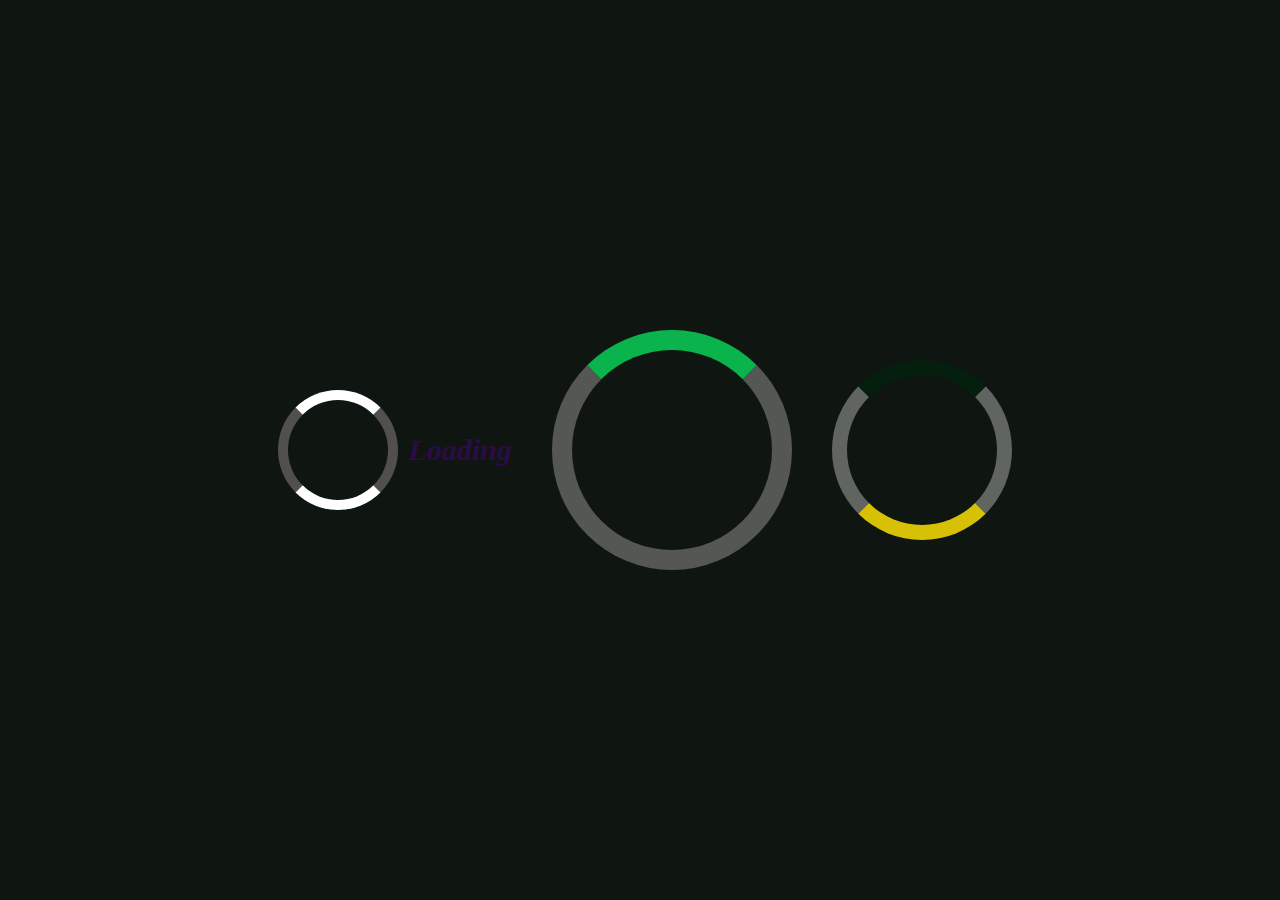
==== Class Assignment/assignment.html @ e60109bf "feat: new feature added to the assignment" ====
<!DOCTYPE html>
<html lang="en">
<head>
    <meta charset="UTF-8">
    <meta name="viewport" content="width=device-width, initial-scale=1.0">
    <title>Loading Spinner</title>
        <link rel="stylesheet" href="./assignment.css">
        <link rel="shortcut icon" href="./favicon.ico" type="image/x-icon">
        <link href="https://fonts.googleapis.com/css2?family=Playwrite+CU:wght@100..400&display=swap" rel="stylesheet">

</head>
<body>
    
    <div class="spinner"></div>

    <p>Loading</p>
    
    <div class="Loading"></div>

    <div class="Spinning"></div>
    
</body>
</html>
---- Class Assignment/assignment.css ----
*{
  padding: 0%;
  margin: 0;
}

body{
  background-color:#0f1612; 
  background-size: cover;
  background-position: center;
}

.back-video{
  position: absolute;
  right: 0;
  bottom: 0;
  z-index: -1;
}

@media (min-aspect-ratio:16/9){
  .back-video{
    width: 100%;
    height: auto;
  }
}

@media (max-aspect-ratio:16/9){
  .back-video{
    width: auto;
    height: 100%;
  }
}

nav{
  position: fixed;
  top: 0;
  left: 0;
  background: linear-gradient(rgb(32, 178, 197), rgb(217, 241, 217), blue);
  height: 100px;
  width: 100%;
}


ul{
display: flex;
line-height: 100px;
list-style: none;
margin-left: 20px;
font-size: 18px;
justify-content: space-evenly;
text-transform: capitalize;
color: blue;
font-weight: bolder;
}

a{
  text-decoration: overline;
}

a:hover{
  color: gold;
  border-radius: 3px;
}




body {
    display: flex;
    justify-content: center;
    align-items: center;
    height: 100vh;
     /* height: 100vh -This ensures that the body element takes up the entire height of the browser window, which is useful for vertically centering content within the page. */
    margin: 0;
  }
  
  .spinner {
    width: 100px;
    height: 100px;
    border: 10px solid rgba(231, 206, 206, 0.315);
    border-top: 10px solid white;
    border-bottom: 10px solid white;
    border-radius: 50%;
    animation: spin 2s linear infinite;
    margin: 10px;
   
}

p {
    font-size: 30px;
    color: rgb(43, 12, 71);
    font-style: italic;
    font-weight: bold;

}
  
  @keyframes spin {
    0% {
      transform: rotate(0deg);
    }
    100% {
      transform: rotate(360deg);
    }
  }


  
  .Loading {
    width: 200px;
    height: 200px;
    border: 20px solid rgba(252, 245, 245, 0.295);
    border-top: 20px solid #0ab34b;
    border-radius: 100%;
    animation: Loading 1.5s linear infinite;
    margin: 40px;
    
  }
  
  @keyframes Loading {
    /* from - which start from 0% degrees */
    0% {
      transform: rotate(0deg);
    }
    /* to - which ends at 360% degrees */
    100% {
      transform: rotate(360deg);
    }
  }

  .Spinning {
    width: 150px;
    height: 150px;
    border: 15px solid rgba(248, 248, 245, 0.349);
    border-top: 15px solid #041f0e;
    border-bottom: 15px solid rgb(214, 193, 7);
    border-radius: 75%;
    animation: spinning 3s linear infinite;
    
  }
  
  @keyframes spinning {
    0% {
      transform: rotate(0deg);
    }
    100% {
      transform: rotate(360deg);
    }
  }

  .Spinning {
    width: 150px;
    height: 150px;
    border: 15px solid rgba(248, 248, 245, 0.349);
    border-top: 15px solid #041f0e;
    border-bottom: 15px solid rgb(214, 193, 7);
    border-radius: 75%;
    animation: spinning 3s linear infinite;
    
  }
  
  @keyframes spinning {
    0% {
      transform: rotate(0deg);
    }
    100% {
      transform: rotate(360deg);
    }
  }
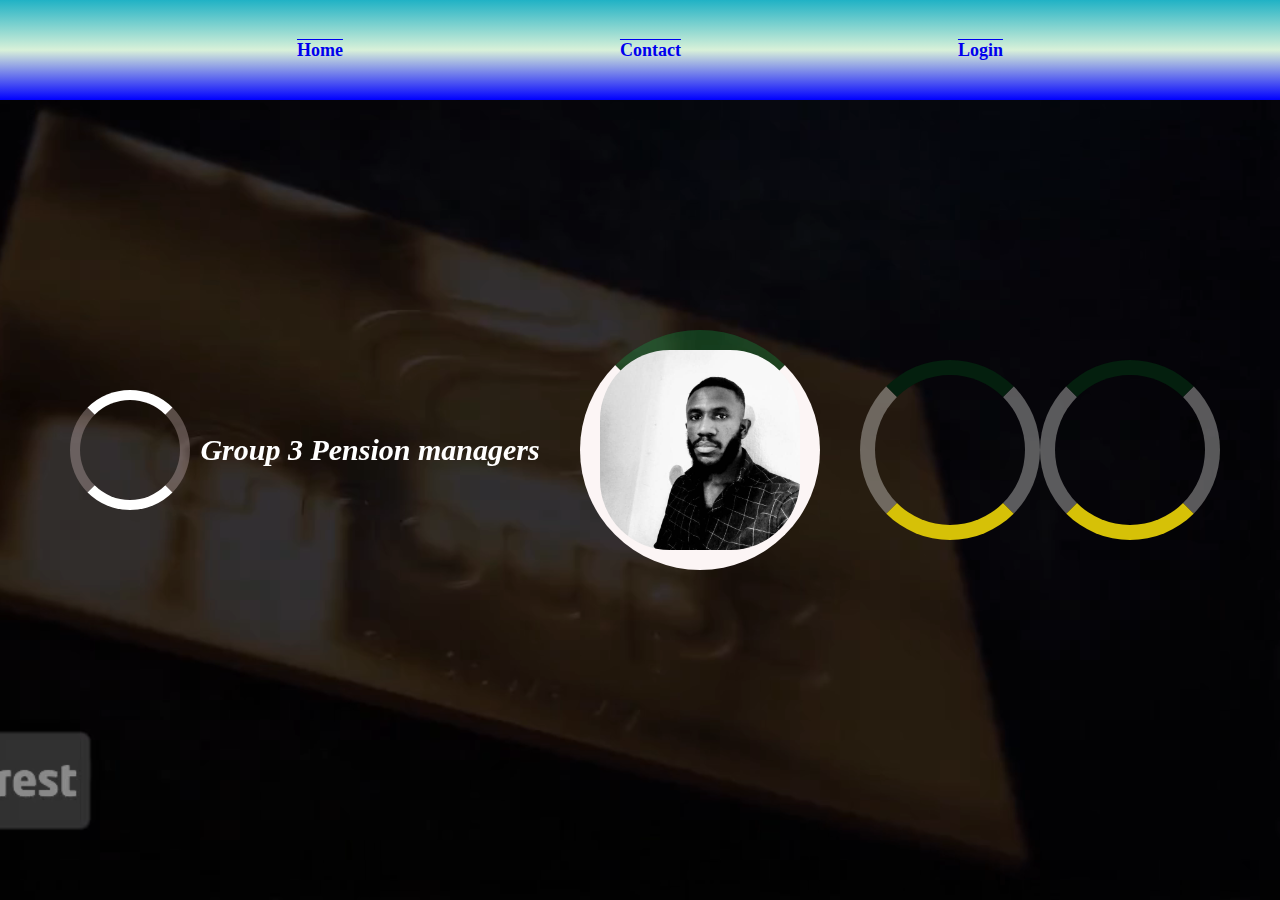
==== commit 4818a558: "feat:pix added to the spinners" ====
--- a/Class Assignment/assignment.html
+++ b/Class Assignment/assignment.html
@@ -10,14 +10,35 @@
 
 </head>
 <body>
-    
+            <video autoplay loop muted plays-inline class="back-video">
+                <source src="../group3video.mp4" type="video/mp4">
+            </video>
+
+    <div>
+        <nav>
+            <ul>
+            <a href="https://www.univelcity.com/" target="blank" rel="noopener noreferrer">home</a>
+            <a href="http://" target="blank" rel="noopener noreferrer">contact</a>
+            <a href="http://" target="blank" rel="noopener noreferrer">login</a>
+        
+        </nav>
+    </div>
+
+
+
     <div class="spinner"></div>
 
-    <p>Loading</p>
+    <p>Group 3 Pension managers</p>
     
-    <div class="Loading"></div>
+    <div class="Loading">
+        <img src="../mypix.jpg" alt="image/jpg">
+    </div>
 
     <div class="Spinning"></div>
-    
+
+    <div class="Spinning"></div>
+
+
+
 </body>
 </html>--- a/Class Assignment/assignment.css
+++ b/Class Assignment/assignment.css
@@ -87,7 +87,7 @@
 
 p {
     font-size: 30px;
-    color: rgb(43, 12, 71);
+    color: white;
     font-style: italic;
     font-weight: bold;
 
@@ -107,11 +107,16 @@
   .Loading {
     width: 200px;
     height: 200px;
-    border: 20px solid rgba(252, 245, 245, 0.295);
-    border-top: 20px solid #0ab34b;
+    border: 20px solid rgb(252, 245, 245);
+    border-top: 20px solid #0ab34b46;
     border-radius: 100%;
-    animation: Loading 1.5s linear infinite;
+    animation: Loading 4.5s linear infinite;
     margin: 40px;
+  }
+
+  img{
+    width: 200px;
+    border-radius: 70px;
     
   }
   
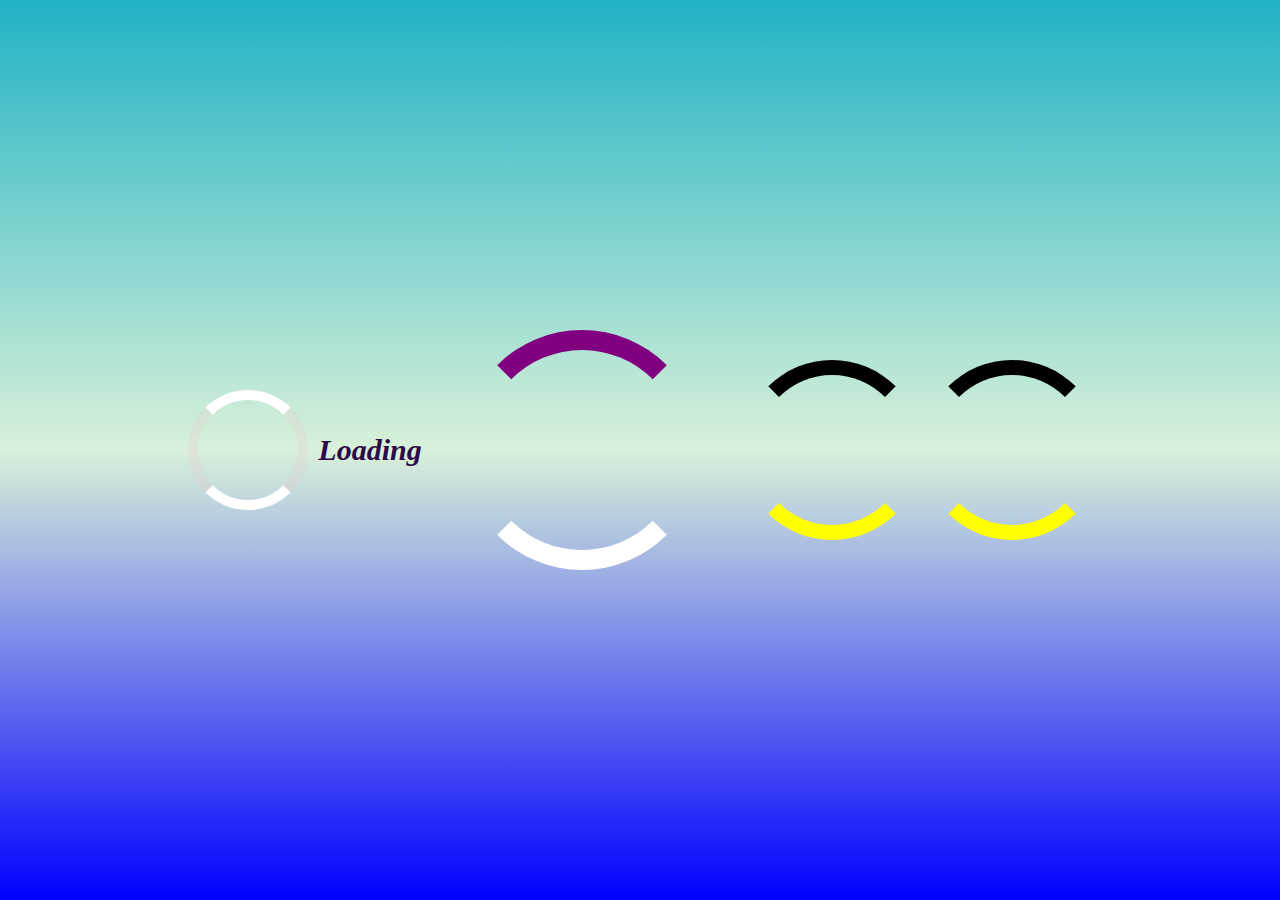
==== commit f48c8b1f: "favicon and changes" ====
--- a/Class Assignment/assignment.html
+++ b/Class Assignment/assignment.html
@@ -5,34 +5,17 @@
     <meta name="viewport" content="width=device-width, initial-scale=1.0">
     <title>Loading Spinner</title>
         <link rel="stylesheet" href="./assignment.css">
-        <link rel="shortcut icon" href="./favicon.ico" type="image/x-icon">
+        <link rel="icon" href="../favicon.ico" type="image/x-icon">
         <link href="https://fonts.googleapis.com/css2?family=Playwrite+CU:wght@100..400&display=swap" rel="stylesheet">
 
 </head>
 <body>
-            <video autoplay loop muted plays-inline class="back-video">
-                <source src="../group3video.mp4" type="video/mp4">
-            </video>
-
-    <div>
-        <nav>
-            <ul>
-            <a href="https://www.univelcity.com/" target="blank" rel="noopener noreferrer">home</a>
-            <a href="http://" target="blank" rel="noopener noreferrer">contact</a>
-            <a href="http://" target="blank" rel="noopener noreferrer">login</a>
-        
-        </nav>
-    </div>
-
-
-
+    
     <div class="spinner"></div>
 
-    <p>Group 3 Pension managers</p>
+    <p>Loading</p>
     
-    <div class="Loading">
-        <img src="../mypix.jpg" alt="image/jpg">
-    </div>
+    <div class="Loading"></div>
 
     <div class="Spinning"></div>
 
--- a/Class Assignment/assignment.css
+++ b/Class Assignment/assignment.css
@@ -1,69 +1,3 @@
-*{
-  padding: 0%;
-  margin: 0;
-}
-
-body{
-  background-color:#0f1612; 
-  background-size: cover;
-  background-position: center;
-}
-
-.back-video{
-  position: absolute;
-  right: 0;
-  bottom: 0;
-  z-index: -1;
-}
-
-@media (min-aspect-ratio:16/9){
-  .back-video{
-    width: 100%;
-    height: auto;
-  }
-}
-
-@media (max-aspect-ratio:16/9){
-  .back-video{
-    width: auto;
-    height: 100%;
-  }
-}
-
-nav{
-  position: fixed;
-  top: 0;
-  left: 0;
-  background: linear-gradient(rgb(32, 178, 197), rgb(217, 241, 217), blue);
-  height: 100px;
-  width: 100%;
-}
-
-
-ul{
-display: flex;
-line-height: 100px;
-list-style: none;
-margin-left: 20px;
-font-size: 18px;
-justify-content: space-evenly;
-text-transform: capitalize;
-color: blue;
-font-weight: bolder;
-}
-
-a{
-  text-decoration: overline;
-}
-
-a:hover{
-  color: gold;
-  border-radius: 3px;
-}
-
-
-
-
 body {
     display: flex;
     justify-content: center;
@@ -71,6 +5,7 @@
     height: 100vh;
      /* height: 100vh -This ensures that the body element takes up the entire height of the browser window, which is useful for vertically centering content within the page. */
     margin: 0;
+    background: linear-gradient(rgb(32, 178, 197), rgb(217, 241, 217), blue);
   }
   
   .spinner {
@@ -87,7 +22,7 @@
 
 p {
     font-size: 30px;
-    color: white;
+    color: rgb(43, 12, 71);
     font-style: italic;
     font-weight: bold;
 
@@ -107,16 +42,12 @@
   .Loading {
     width: 200px;
     height: 200px;
-    border: 20px solid rgb(252, 245, 245);
-    border-top: 20px solid #0ab34b46;
+    border: 20px solid rgba(252, 245, 245, 0.295);
+    border-top: 20px solid #0ab34b;
     border-radius: 100%;
-    animation: Loading 4.5s linear infinite;
+    animation: Loading 1.3s alternate-reverse infinite;
+    border-color: purple transparent white transparent;
     margin: 40px;
-  }
-
-  img{
-    width: 200px;
-    border-radius: 70px;
     
   }
   
@@ -155,10 +86,11 @@
     width: 150px;
     height: 150px;
     border: 15px solid rgba(248, 248, 245, 0.349);
-    border-top: 15px solid #041f0e;
-    border-bottom: 15px solid rgb(214, 193, 7);
+    /* border-top: 15px solid #041f0e;
+    border-bottom: 15px solid rgb(214, 193, 7); */
     border-radius: 75%;
-    animation: spinning 3s linear infinite;
+    animation: spinning 1.3s linear infinite;
+    border-color: black transparent yellow transparent;
     
   }
   
@@ -169,6 +101,4 @@
     100% {
       transform: rotate(360deg);
     }
-  }
-
-  +  }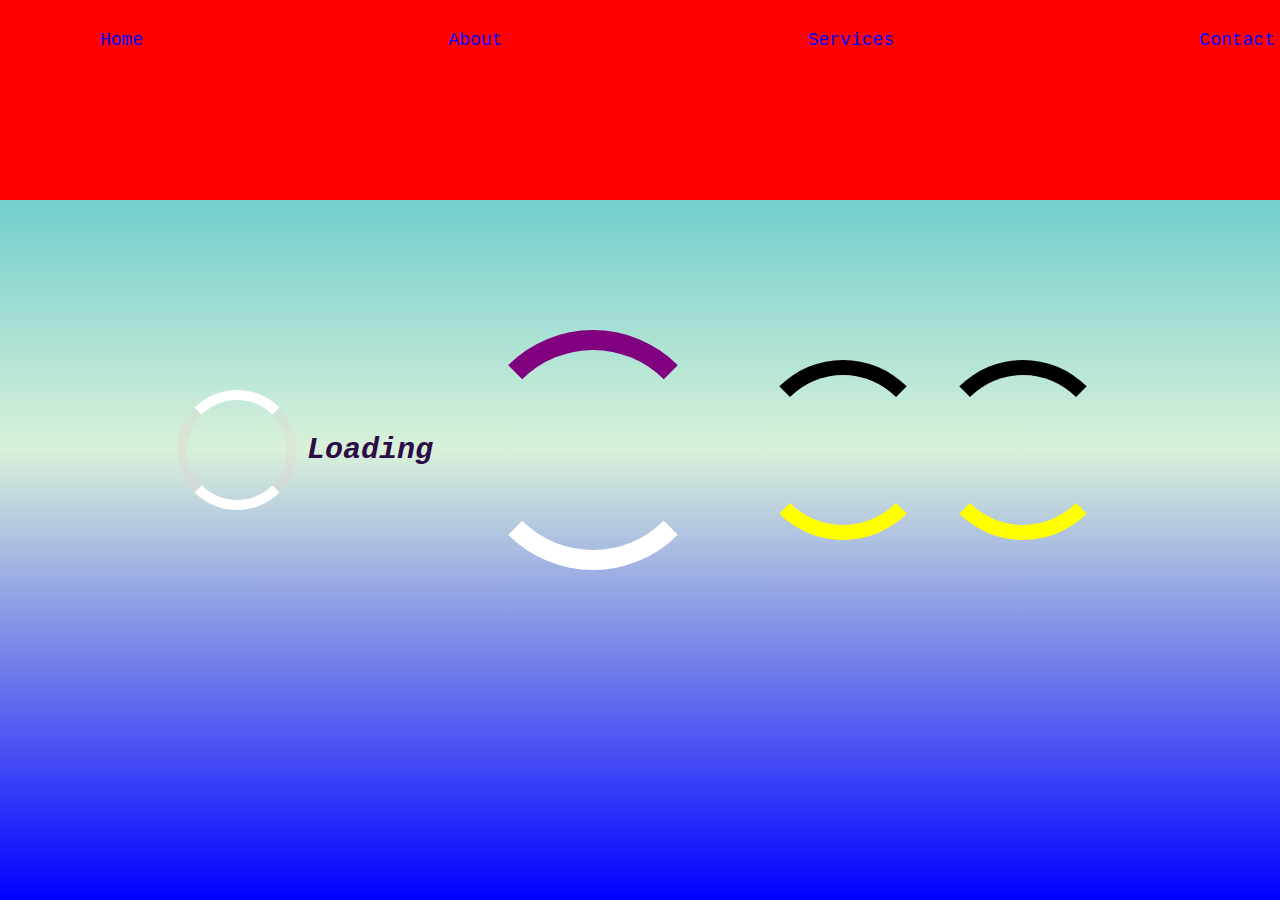
==== commit a94150a2: "Merge branch 'master' of https://github.com/Say-Rah/Assignment3" ====
--- a/Class Assignment/assignment.html
+++ b/Class Assignment/assignment.html
@@ -11,6 +11,20 @@
 </head>
 <body>
     
+    <div>
+        <nav>
+            <ul>
+                <li>home</li>
+                <li>about</li>
+                <li>services</li>
+                <li>contact</li>
+            </ul>
+        
+        </nav>
+    </div>
+
+
+
     <div class="spinner"></div>
 
     <p>Loading</p>
--- a/Class Assignment/assignment.css
+++ b/Class Assignment/assignment.css
@@ -1,3 +1,42 @@
+*{
+  padding: 0%;
+  margin: 0;
+}
+
+body{
+  font-family: 'Courier New', Courier, monospace;
+}
+nav{
+  position: fixed;
+  top: 0;
+  left: 0;
+  
+  background: red;
+  height: 200px;
+  width: 100%;
+  text-align: center;
+}
+
+ul{
+display: flex;
+line-height: 80px;
+margin: 0 5px;
+list-style: none;
+text-align: center;
+margin-left: 100px;
+font-size: 18px;
+justify-content: space-between;
+text-transform: capitalize;
+color: blue;
+}
+
+
+
+
+
+
+
+
 body {
     display: flex;
     justify-content: center;
@@ -101,4 +140,6 @@
     100% {
       transform: rotate(360deg);
     }
-  }+  }
+
+  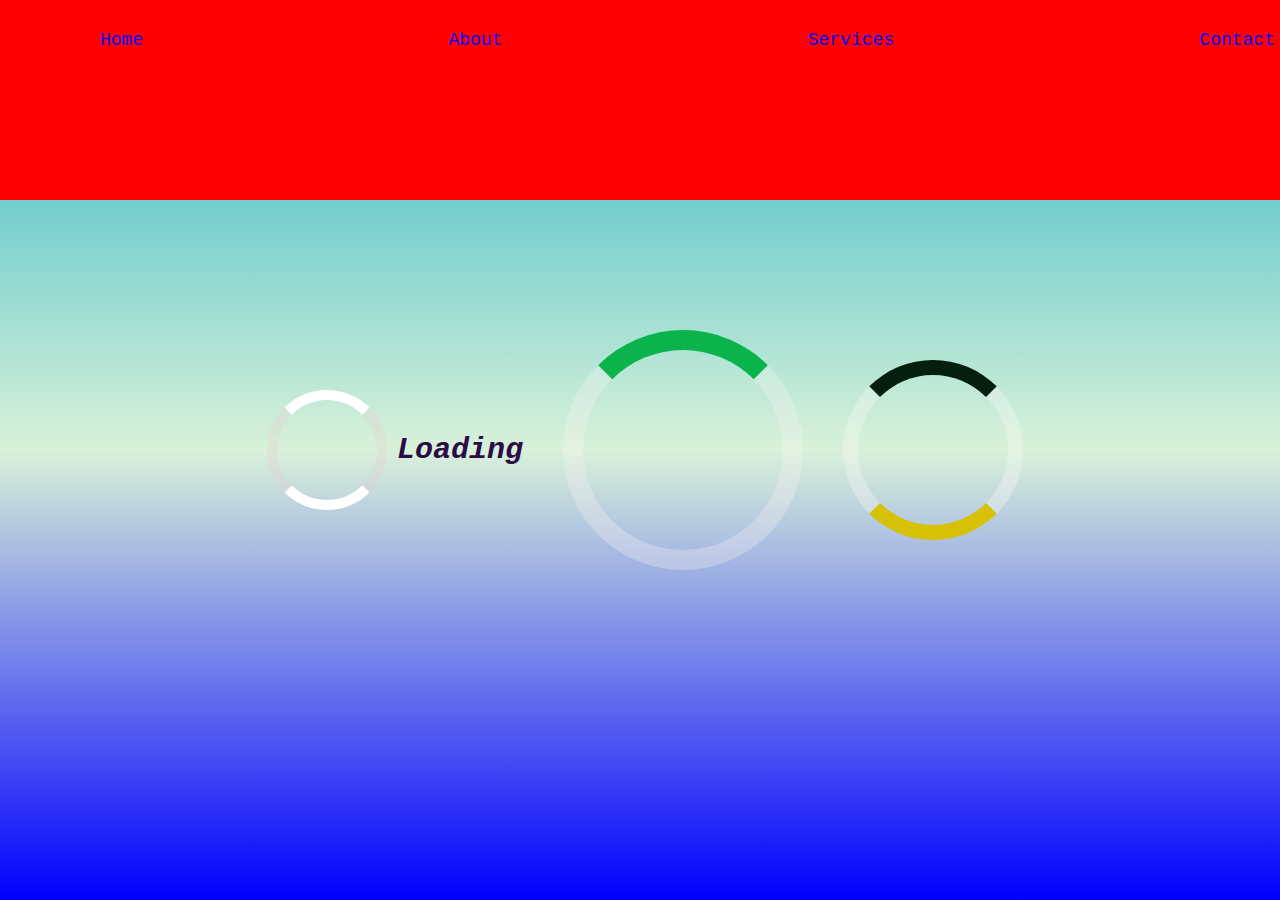
==== commit f9cec47c: "feat: modify new features on the assignment" ====
--- a/Class Assignment/assignment.html
+++ b/Class Assignment/assignment.html
@@ -5,7 +5,7 @@
     <meta name="viewport" content="width=device-width, initial-scale=1.0">
     <title>Loading Spinner</title>
         <link rel="stylesheet" href="./assignment.css">
-        <link rel="icon" href="../favicon.ico" type="image/x-icon">
+        <link rel="shortcut icon" href="./favicon.ico" type="image/x-icon">
         <link href="https://fonts.googleapis.com/css2?family=Playwrite+CU:wght@100..400&display=swap" rel="stylesheet">
 
 </head>
@@ -32,10 +32,6 @@
     <div class="Loading"></div>
 
     <div class="Spinning"></div>
-
-    <div class="Spinning"></div>
-
-
-
+    
 </body>
 </html>--- a/Class Assignment/assignment.css
+++ b/Class Assignment/assignment.css
@@ -84,8 +84,7 @@
     border: 20px solid rgba(252, 245, 245, 0.295);
     border-top: 20px solid #0ab34b;
     border-radius: 100%;
-    animation: Loading 1.3s alternate-reverse infinite;
-    border-color: purple transparent white transparent;
+    animation: Loading 1.5s linear infinite;
     margin: 40px;
     
   }
@@ -125,11 +124,10 @@
     width: 150px;
     height: 150px;
     border: 15px solid rgba(248, 248, 245, 0.349);
-    /* border-top: 15px solid #041f0e;
-    border-bottom: 15px solid rgb(214, 193, 7); */
+    border-top: 15px solid #041f0e;
+    border-bottom: 15px solid rgb(214, 193, 7);
     border-radius: 75%;
-    animation: spinning 1.3s linear infinite;
-    border-color: black transparent yellow transparent;
+    animation: spinning 3s linear infinite;
     
   }
   
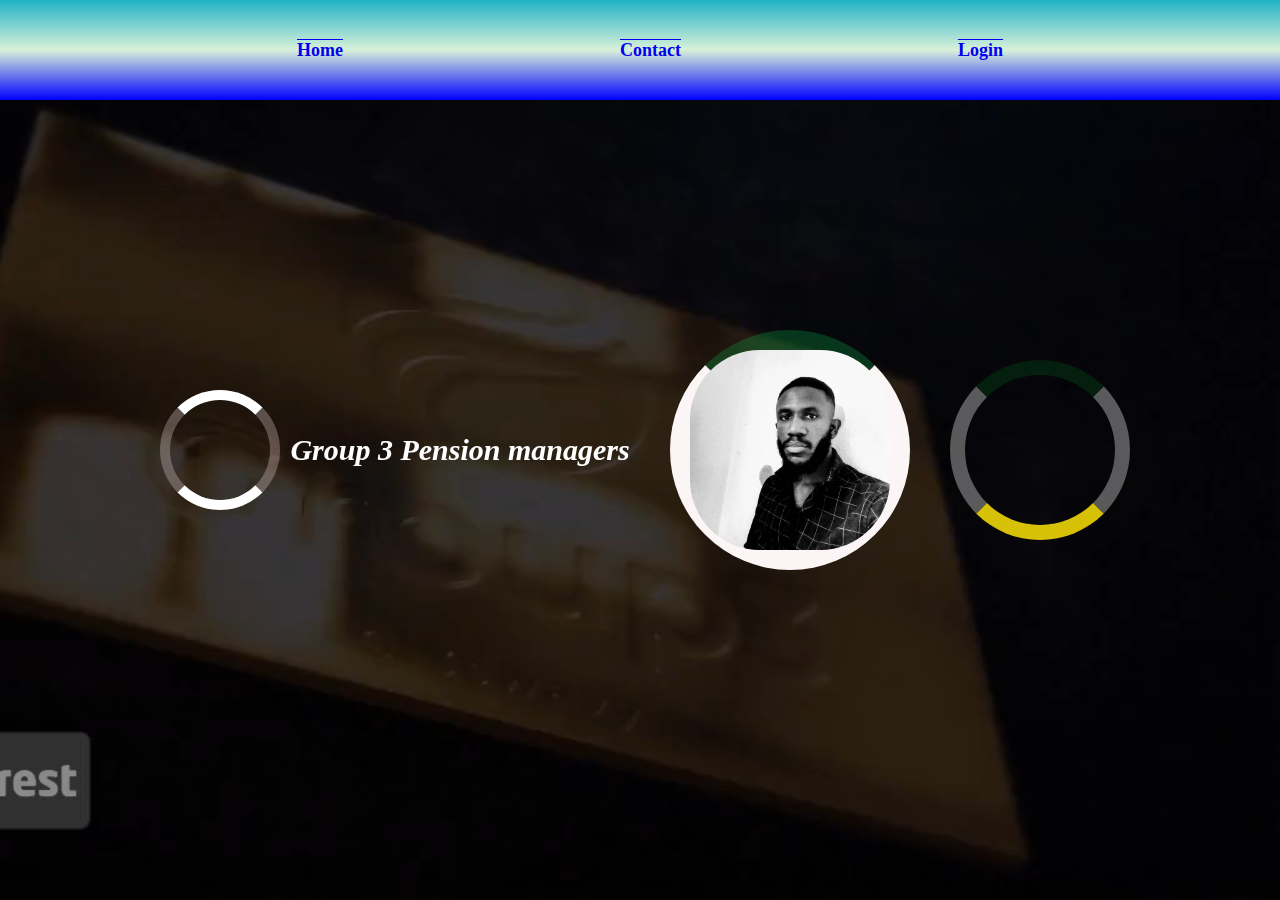
==== commit cd43bc63: "Merge branch 'master' of https://github.com/genesisgap/Assignment3" ====
--- a/Class Assignment/assignment.html
+++ b/Class Assignment/assignment.html
@@ -5,20 +5,21 @@
     <meta name="viewport" content="width=device-width, initial-scale=1.0">
     <title>Loading Spinner</title>
         <link rel="stylesheet" href="./assignment.css">
-        <link rel="shortcut icon" href="./favicon.ico" type="image/x-icon">
+        <link rel="shortcut icon" href="../favicon_io (1)/favicon.ico" type="image/x-icon">
         <link href="https://fonts.googleapis.com/css2?family=Playwrite+CU:wght@100..400&display=swap" rel="stylesheet">
 
 </head>
 <body>
-    
+            <video autoplay loop muted plays-inline class="back-video">
+                <source src="../group3video.mp4" type="video/mp4">
+            </video>
+
     <div>
         <nav>
             <ul>
-                <li>home</li>
-                <li>about</li>
-                <li>services</li>
-                <li>contact</li>
-            </ul>
+            <a href="https://www.univelcity.com/" target="blank" rel="noopener noreferrer">home</a>
+            <a href="http://" target="blank" rel="noopener noreferrer">contact</a>
+            <a href="http://" target="blank" rel="noopener noreferrer">login</a>
         
         </nav>
     </div>
@@ -27,9 +28,11 @@
 
     <div class="spinner"></div>
 
-    <p>Loading</p>
+    <p>Group 3 Pension managers</p>
     
-    <div class="Loading"></div>
+    <div class="Loading">
+        <img src="../mypix.jpg" alt="image/jpg">
+    </div>
 
     <div class="Spinning"></div>
     
--- a/Class Assignment/assignment.css
+++ b/Class Assignment/assignment.css
@@ -4,35 +4,62 @@
 }
 
 body{
-  font-family: 'Courier New', Courier, monospace;
+  background-color:#0f1612; 
+  background-size: cover;
+  background-position: center;
 }
+
+.back-video{
+  position: absolute;
+  right: 0;
+  bottom: 0;
+  z-index: -1;
+}
+
+@media (min-aspect-ratio:16/9){
+  .back-video{
+    width: 100%;
+    height: auto;
+  }
+}
+
+@media (max-aspect-ratio:16/9){
+  .back-video{
+    width: auto;
+    height: 100%;
+  }
+}
+
 nav{
   position: fixed;
   top: 0;
   left: 0;
-  
-  background: red;
-  height: 200px;
+  background: linear-gradient(rgb(32, 178, 197), rgb(217, 241, 217), blue);
+  height: 100px;
   width: 100%;
-  text-align: center;
 }
+
 
 ul{
 display: flex;
-line-height: 80px;
-margin: 0 5px;
+line-height: 100px;
 list-style: none;
-text-align: center;
-margin-left: 100px;
+margin-left: 20px;
 font-size: 18px;
-justify-content: space-between;
+justify-content: space-evenly;
 text-transform: capitalize;
 color: blue;
+font-weight: bolder;
 }
 
+a{
+  text-decoration: overline;
+}
 
-
-
+a:hover{
+  color: gold;
+  border-radius: 3px;
+}
 
 
 
@@ -44,7 +71,6 @@
     height: 100vh;
      /* height: 100vh -This ensures that the body element takes up the entire height of the browser window, which is useful for vertically centering content within the page. */
     margin: 0;
-    background: linear-gradient(rgb(32, 178, 197), rgb(217, 241, 217), blue);
   }
   
   .spinner {
@@ -61,7 +87,7 @@
 
 p {
     font-size: 30px;
-    color: rgb(43, 12, 71);
+    color: white;
     font-style: italic;
     font-weight: bold;
 
@@ -81,11 +107,16 @@
   .Loading {
     width: 200px;
     height: 200px;
-    border: 20px solid rgba(252, 245, 245, 0.295);
-    border-top: 20px solid #0ab34b;
+    border: 20px solid rgb(252, 245, 245);
+    border-top: 20px solid #0ab34b46;
     border-radius: 100%;
-    animation: Loading 1.5s linear infinite;
+    animation: Loading 4.5s linear infinite;
     margin: 40px;
+  }
+
+  img{
+    width: 200px;
+    border-radius: 70px;
     
   }
   
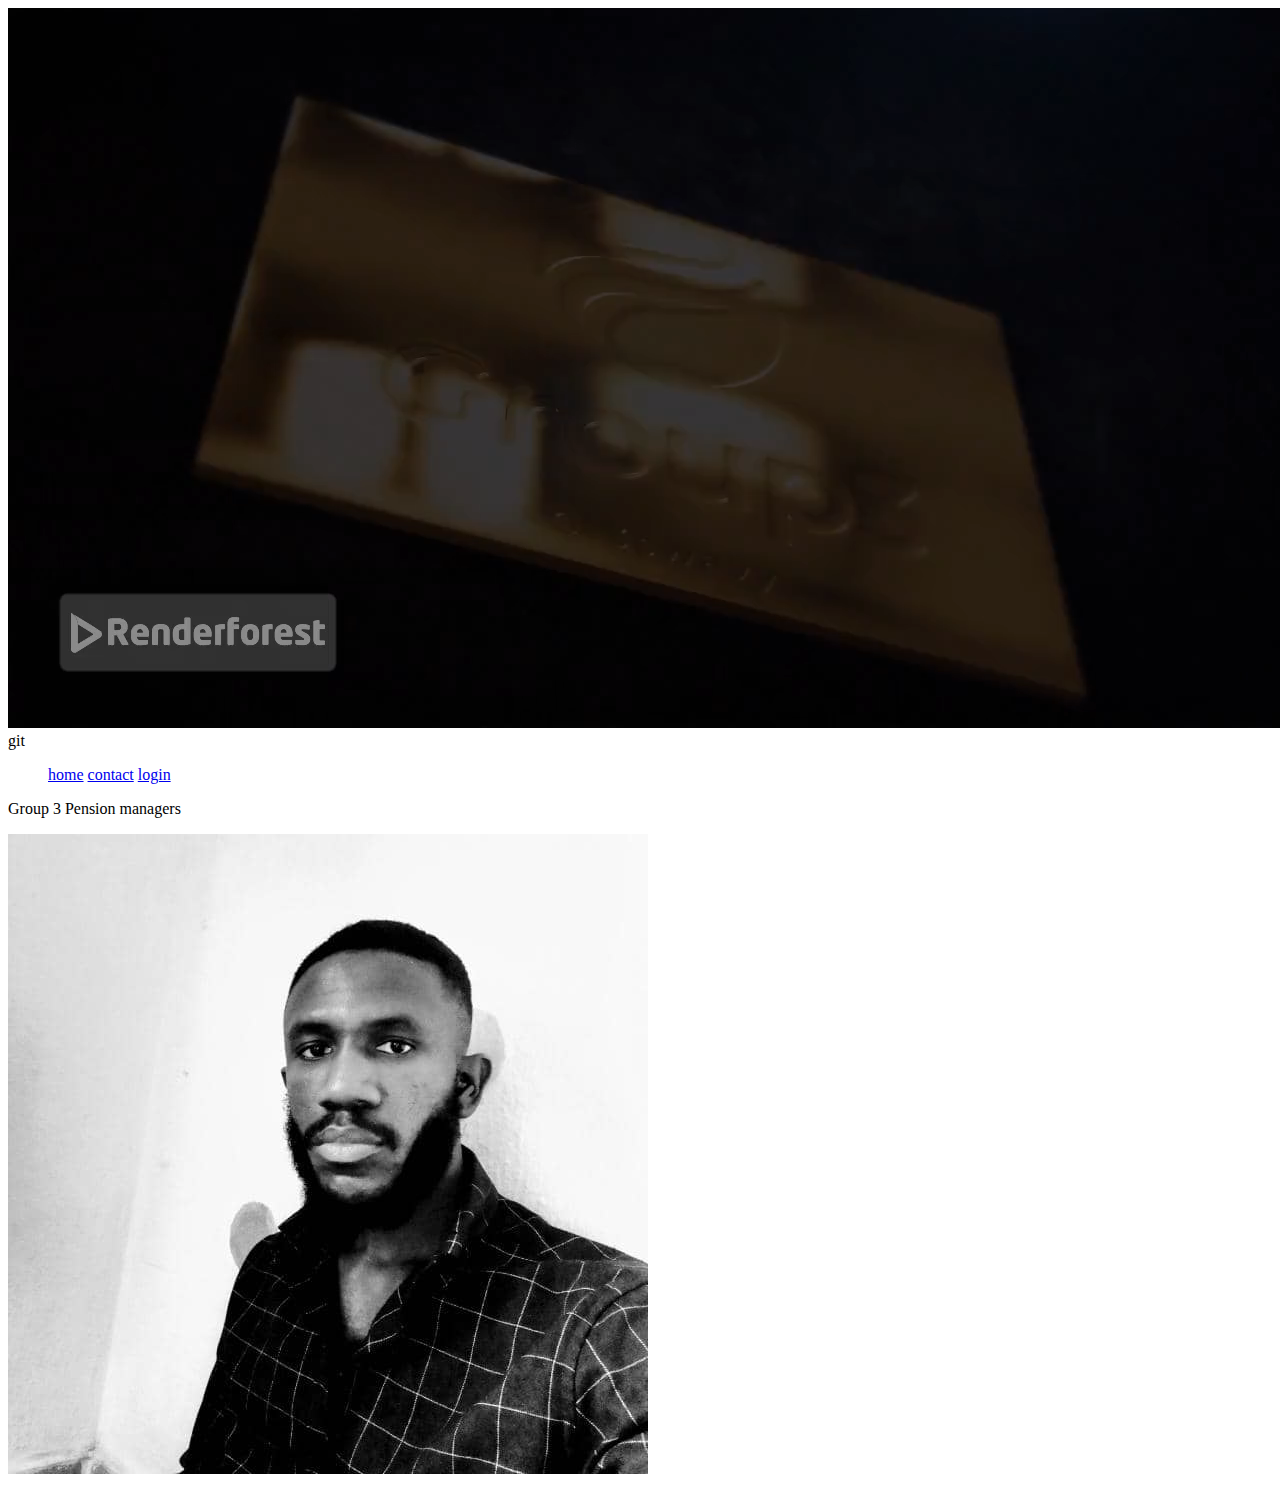
==== commit 00a85378: "feat: keeping it simple" ====
--- a/Class Assignment/assignment.html
+++ b/Class Assignment/assignment.html
@@ -13,7 +13,7 @@
             <video autoplay loop muted plays-inline class="back-video">
                 <source src="../group3video.mp4" type="video/mp4">
             </video>
-
+git 
     <div>
         <nav>
             <ul>
